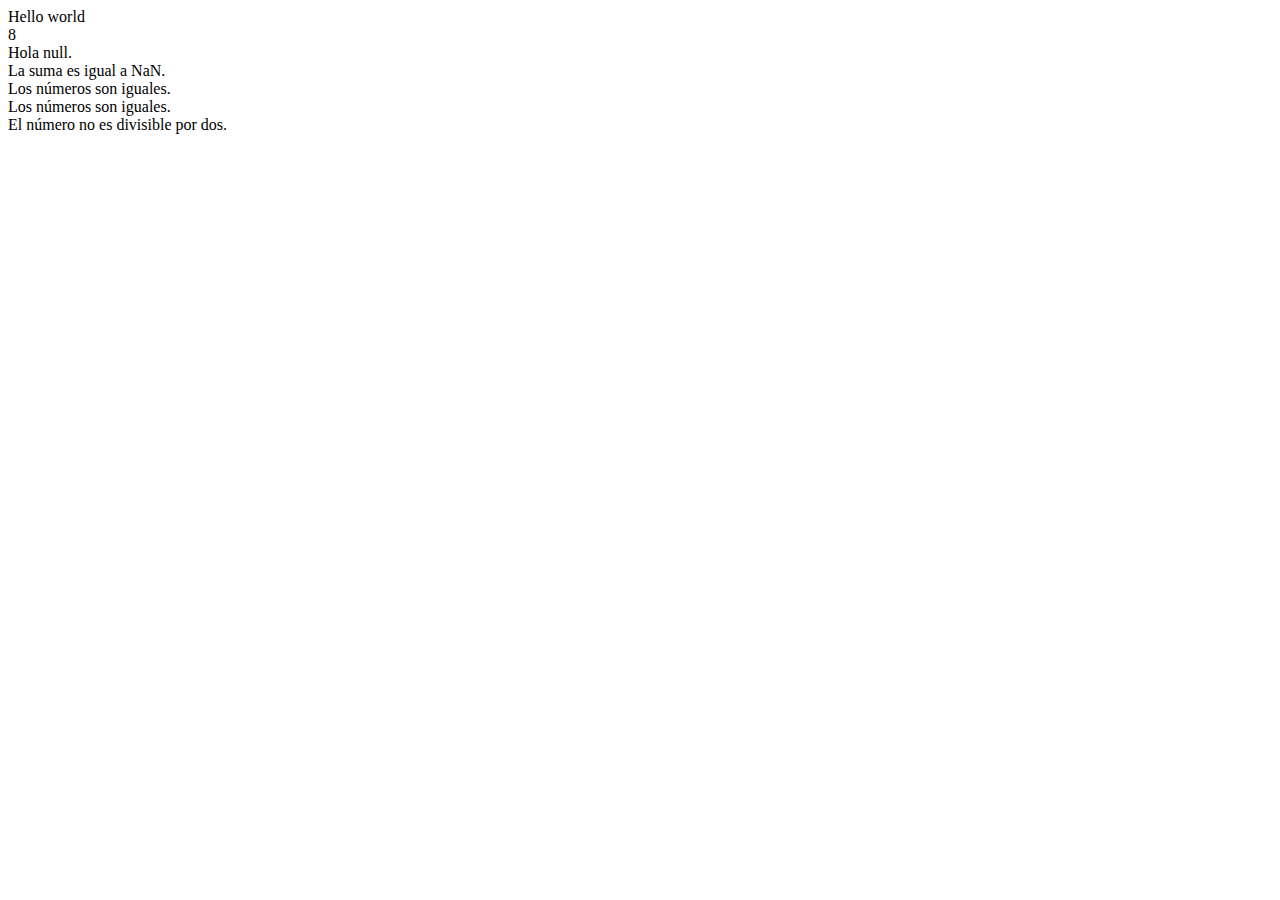
==== index.html @ d6614618 "primer commit" ====
<!DOCTYPE html>
<html lang="en">
<head>
    <meta charset="UTF-8">
    <meta http-equiv="X-UA-Compatible" content="IE=edge">
    <meta name="viewport" content="width=device-width, initial-scale=1.0">
    <title>Document</title>
</head>
<body>
    <script src="./js/app.js"></script>
</body>
</html>
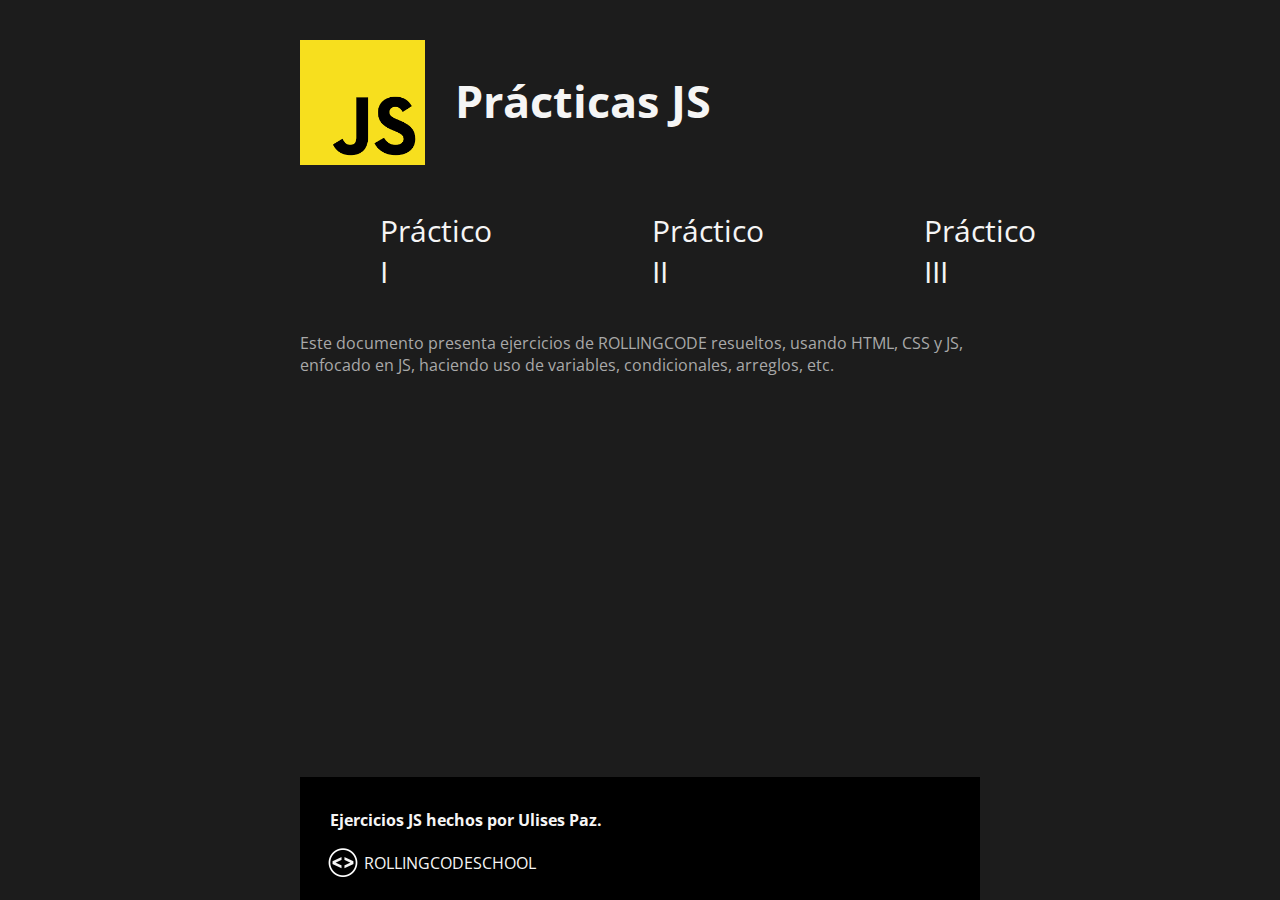
==== commit 5b03461d: "Nuevas carpetas y archivos." ====
--- a/index.html
+++ b/index.html
@@ -1,12 +1,55 @@
 <!DOCTYPE html>
 <html lang="en">
-<head>
-    <meta charset="UTF-8">
-    <meta http-equiv="X-UA-Compatible" content="IE=edge">
-    <meta name="viewport" content="width=device-width, initial-scale=1.0">
-    <title>Document</title>
-</head>
-<body>
-    <script src="./js/app.js"></script>
-</body>
+  <head>
+    <meta charset="UTF-8" />
+    <meta http-equiv="X-UA-Compatible" content="IE=edge" />
+    <meta name="viewport" content="width=device-width, initial-scale=1.0" />
+    <link rel="preconnect" href="https://fonts.googleapis.com" />
+    <link rel="preconnect" href="https://fonts.gstatic.com" crossorigin />
+    <link
+      href="https://fonts.googleapis.com/css2?family=Open+Sans:wght@300&display=swap"
+      rel="stylesheet"
+    />
+    <link rel="stylesheet" href="./styles/style.css" />
+    <title>Prácticas JS</title>
+  </head>
+  <body class="bodyIndex">
+    <header>
+      <div class="container">
+        <a href="#"><img class="logo" src="./img/LOGO.png" alt="Logo" /></a>
+        <h1>Prácticas JS</h1>
+      </div>
+      <nav>
+        <ul>
+          <li>
+            <a href="./pages/tp1.html">Práctico I</a>
+          </li>
+          <li>
+            <a href="./pages/tp2.html">Práctico II</a>
+          </li>
+          <li>
+            <a href="#">Práctico III</a>
+          </li>
+        </ul>
+      </nav>
+    </header>
+    <main class="mainIndex">
+      <p>
+        Este documento presenta ejercicios de ROLLINGCODE resueltos, usando
+        HTML, CSS y JS, enfocado en JS, haciendo uso de variables,
+        condicionales, arreglos, etc.
+      </p>
+    </main>
+    <footer>
+      <h4>Ejercicios JS hechos por Ulises Paz.</h4>
+      <div class="rollingCode">
+        <a href="https://rollingcodeschool.com"
+          ><img src="./img/RSLogo.png" alt="Logo de RollingCode"
+        /></a>
+        <p>ROLLINGCODESCHOOL</p>
+      </div>
+    </footer>
+    <script src="./js/tp1.js"></script>
+    <script src="./js/tp2.js"></script>
+  </body>
 </html>--- a/styles/style.css
+++ b/styles/style.css
@@ -0,0 +1,237 @@
+body{
+    font-family: 'Open Sans', sans-serif;
+    background-color: #1c1c1c;
+    box-sizing: border-box;
+    margin: 0;
+    padding: 0 300px;
+    width: 100%;
+}
+
+.bodyIndex{
+    height: 100vh;
+    display: flex;
+    flex-direction: column;
+}
+
+.mainIndex{
+    flex-grow: 1;
+}
+
+/* NAVIGATION BAR */
+
+.container{
+    display: flex;
+    margin: 40px 0;
+}
+
+.logo{
+    width: 125px;
+    height: 125px;
+    margin-right: 30px;
+}
+
+h1{
+    color: whitesmoke;
+    font-size: 45px;
+}
+
+nav ul{
+    display: flex;
+    justify-content: space-around;
+    align-items: center;
+    padding: 0;
+}
+
+nav ul li{
+    display: inline-block;
+}
+
+nav ul li a{
+    display: block;
+    font-size: 30px;
+    text-decoration: none;
+    color: whitesmoke;
+    padding: 0 80px 8px 80px;
+    position: relative;
+}
+
+nav ul li a::before{
+    content: '';
+    background: gray;
+    position: absolute;
+    left: 0;
+    bottom: 0;
+    width: 100%;
+    height: 2px;
+    transform: scaleX(0);
+    transition: 0.3s;
+}
+
+nav ul li a:hover::before{
+    transform: scaleX(1);
+}
+
+nav ul li .tp{
+    font-weight: bolder;
+}
+
+/* MAIN */
+.title{
+    margin: 50px 0px;
+    font-size: 30px;
+    text-align: center;
+}
+
+.difficulty{
+    color: gray;
+    align-items: center;
+    position: relative;
+    margin-top: 50px;
+    border-bottom: #323330 solid 1px;
+}
+
+.circles{
+    display: flex;
+    position: absolute;
+    top: 6px;
+    left: 87px;
+}
+
+.circle{
+    background-color: #f7df1e;
+    border-radius: 1rem;
+    width: 16px;
+    height: 16px;
+    margin: 0px 5px;
+}
+
+.dCircle{
+    background-color: #323330;
+    border-radius: 1rem;
+    width: 16px;
+    height: 16px;
+    margin: 0px 5px;
+}
+
+.exercise{
+    background: #323330;
+    height:fit-content;
+    padding: 20px 30px;
+    margin: 20px 0;
+}
+
+.exercise a{
+    color:gray;
+}
+
+form{
+    display: flex;
+    flex-direction: column;
+}
+
+form input{
+    height: 50px;
+    background: none;
+    color: whitesmoke;
+    border: none;
+    outline: 0px;
+}
+
+.item{
+    margin: 5px 0;
+}
+
+main{
+    color:darkgrey;
+}
+
+h2{
+    margin: 0;
+    padding-bottom: 10px;
+    border-bottom: 1px gray solid;
+}
+
+button{
+    font-family: 'Open Sans', sans-serif;
+    background-color: #f7df1e;
+    width: 60px;
+    height: 40px;
+    font-size: 15px;
+    font-weight: bold;
+    cursor: pointer;
+    border: solid 1px black;
+    text-transform: uppercase;
+    transition: .3s ease all;
+}
+
+/* FOOTER */
+footer{
+    color: whitesmoke;
+    background-color: black;
+    bottom: 0;
+    padding: 10px 30px 10px 30px;
+}
+
+.rollingCode{
+    position: relative;
+    margin: 0;
+}
+
+.rollingCode img{
+    position: absolute;
+    left: -12px;
+    top: -15px;
+    width: 50px;
+}
+
+.rollingCode p{
+    margin-left:34px;
+}
+
+/* RESPONSIVE */
+@media only screen and (max-width: 767px){
+    body{
+        padding: 0 10px;
+    }
+
+    /* NAVIGATION BAR */
+    .container{
+        justify-content: center;
+    }
+
+    .logo{
+        width: 100px;
+        height: 100px;
+        margin-right: 30px;
+    }    
+
+    h1{
+        font-size: 40px;
+    }
+
+    nav ul li a{
+        display: block;
+        font-size: 20px;
+        padding: 0 12px 8px 12px;
+        position: relative;
+    }
+
+    nav ul li a:hover::before{
+        display: none;
+    }
+}
+
+@media only screen and (min-width: 768px) and (max-width:1023px){
+    body{
+        padding: 0 100px;
+    }
+    
+    /* NAVIGATION BAR */
+    .container{
+        justify-content: center;
+    }
+
+    nav ul li a:hover::before{
+        display: none;
+    }
+}